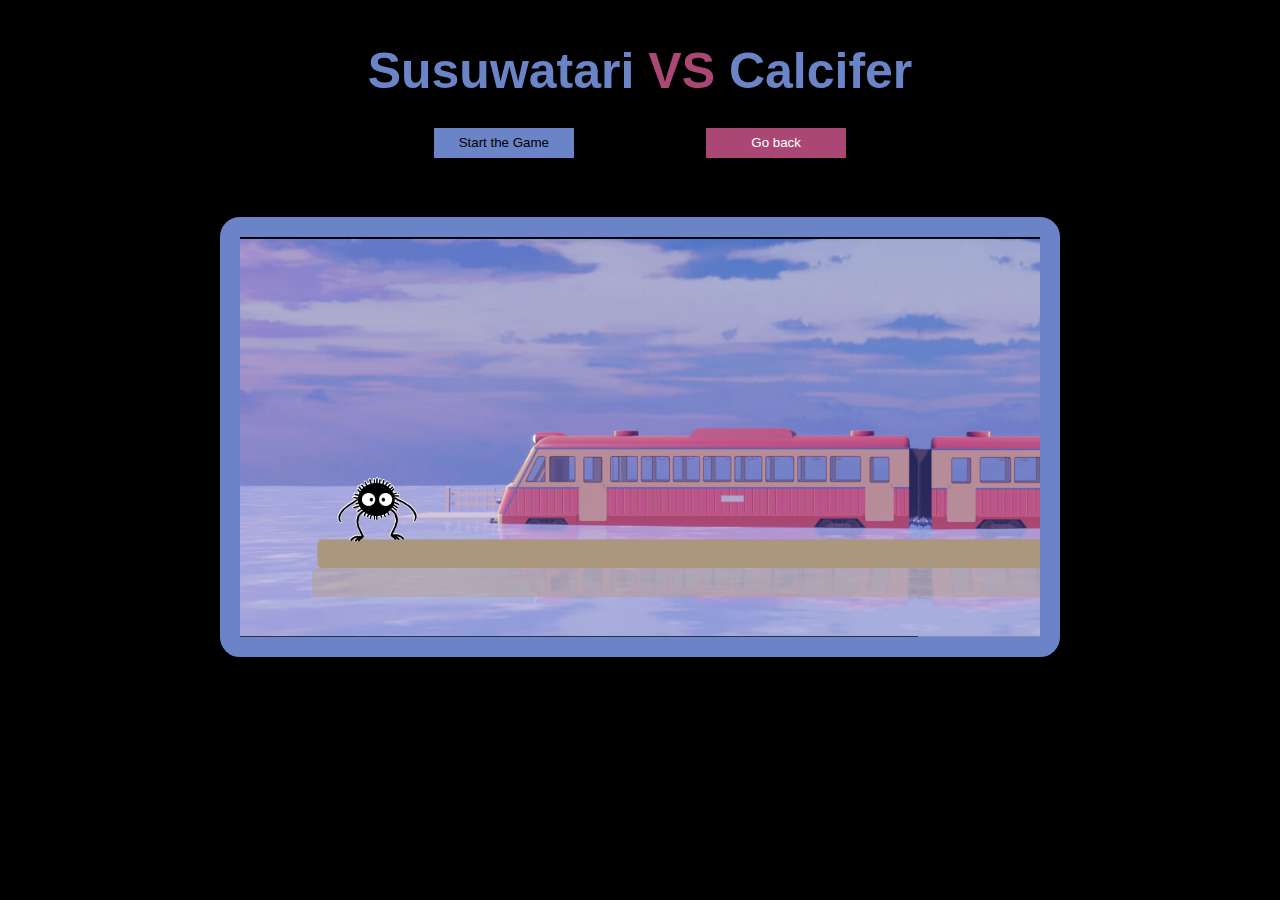
==== game.html @ c3b1b88d "1st iteration" ====
<!DOCTYPE html>
<html lang="en">
<head>
    <meta charset="UTF-8">
    <meta http-equiv="X-UA-Compatible" content="IE=edge">
    <meta name="viewport" content="width=device-width, initial-scale=1.0">
    <title>S&C - Level 1</title>
    <link rel="stylesheet" href="styleGame.css"></style>
</head>
<body> 
    <header>
        <h1>Susuwatari <span>VS</span> Calcifer</h1>
        <ul>
            <li><button class="start"> Start the Game </button></li>
            <li><button class="goBack"> <a href="index.html">Go back</a> </button></li>  
        </ul> 
    </header>

    <script src="/scriptGame.js"></script>
    
</body>
</html>
---- styleGame.css ----
body {
    background-color: black;
}

canvas {
    border: 20px solid #6B84C8; 
    border-radius: 20px;
    margin-top : 50px;
    padding : -100px;

  }

body {
    display: flex;
    flex-direction: column;
    justify-content: center;
    align-items: center;
}

header {
    order: -1;
}

H1 {
    /* color: #AA4774; */
    color:#6B84C8;
    font-size: 50px;
    font-family: 'Lucida Sans', 'Lucida Sans Regular', 'Lucida Grande', 'Lucida Sans Unicode', Geneva, Verdana, sans-serif;
    
    
}
 span {
    color: #AA4774;
    

 }

 .start{
    background-color: #6B84C8; 
 }

 .goBack{
    background-color: #AA4774; 
 }


 ul {
    padding-left:0;
    list-style: none;
    display: flex;
    flex-flow: row nowrap;
    justify-content: space-around; 

 }

 button{ 
    border: none;
    height: 30px;
    width: 140px;
    margin: -10px 30px;
 }

 a {
    text-decoration: none; 
    color: white;
 }
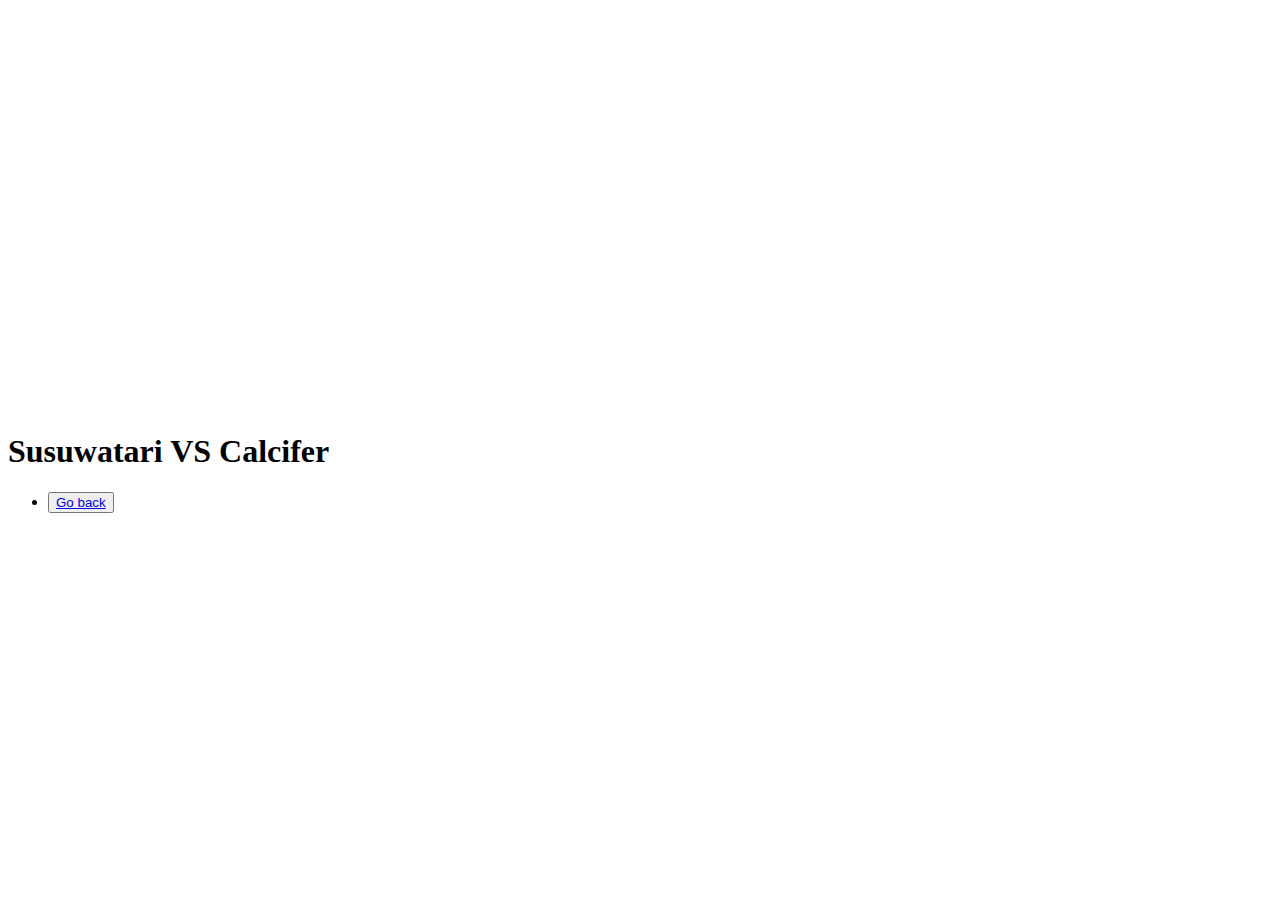
==== commit ea55fd3a: "created platforms, enemies, win/loose and scoring" ====
--- a/game.html
+++ b/game.html
@@ -4,19 +4,23 @@
     <meta charset="UTF-8">
     <meta http-equiv="X-UA-Compatible" content="IE=edge">
     <meta name="viewport" content="width=device-width, initial-scale=1.0">
-    <title>S&C - Level 1</title>
-    <link rel="stylesheet" href="styleGame.css"></style>
+    <title>S&C - Level 1</title> 
+    <link rel="stylesheet" href="./Styles/styleGame.css"></style>
 </head>
 <body> 
     <header>
         <h1>Susuwatari <span>VS</span> Calcifer</h1>
-        <ul>
-            <li><button class="start"> Start the Game </button></li>
+        <ul> 
             <li><button class="goBack"> <a href="index.html">Go back</a> </button></li>  
         </ul> 
     </header>
-
-    <script src="/scriptGame.js"></script>
+ 
+    <script src="./JS/Objects/gameLandscape.js"></script>
+    <script src="./JS/Objects/lansdcapeBackground.js"></script>
+    <script src="./JS/Classes/ghibliChar.js"></script>
+    <script src="./JS/Classes/Player.js"></script>
+    <script src="./JS/Classes/Platform.js"></script>
+    <script src="./JS/scriptGame.js"></script>
     
 </body>
 </html>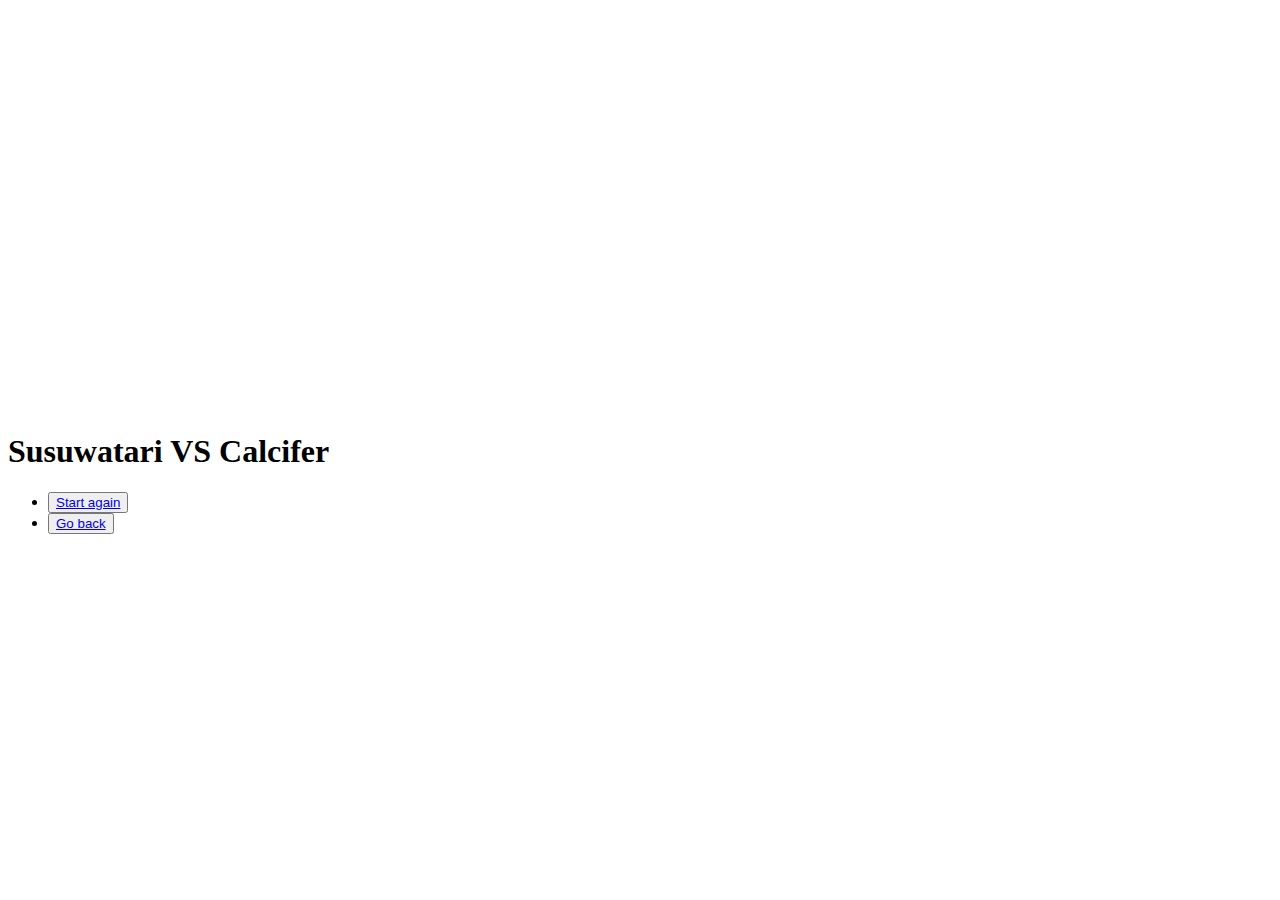
==== commit f0e2a1f3: "updates" ====
--- a/game.html
+++ b/game.html
@@ -11,15 +11,23 @@
     <header>
         <h1>Susuwatari <span>VS</span> Calcifer</h1>
         <ul> 
+            <li><button class="start"><a href="game.html">Start again</a> </button></li>  
             <li><button class="goBack"> <a href="index.html">Go back</a> </button></li>  
         </ul> 
     </header>
+    
+    <!-- <audio controls autoplay>
+        <source src="/Audio/Hard work.mp3" type="audio/mpeg">  
+      </audio> -->
  
     <script src="./JS/Objects/gameLandscape.js"></script>
     <script src="./JS/Objects/lansdcapeBackground.js"></script>
     <script src="./JS/Classes/ghibliChar.js"></script>
     <script src="./JS/Classes/Player.js"></script>
     <script src="./JS/Classes/Platform.js"></script>
+    <script src="./JS/Objects/platforms.js"></script>
+    <script src="./JS/Objects/fires.js"></script>
+    <script src="./JS/Objects/starFood.js"></script>
     <script src="./JS/scriptGame.js"></script>
     
 </body>
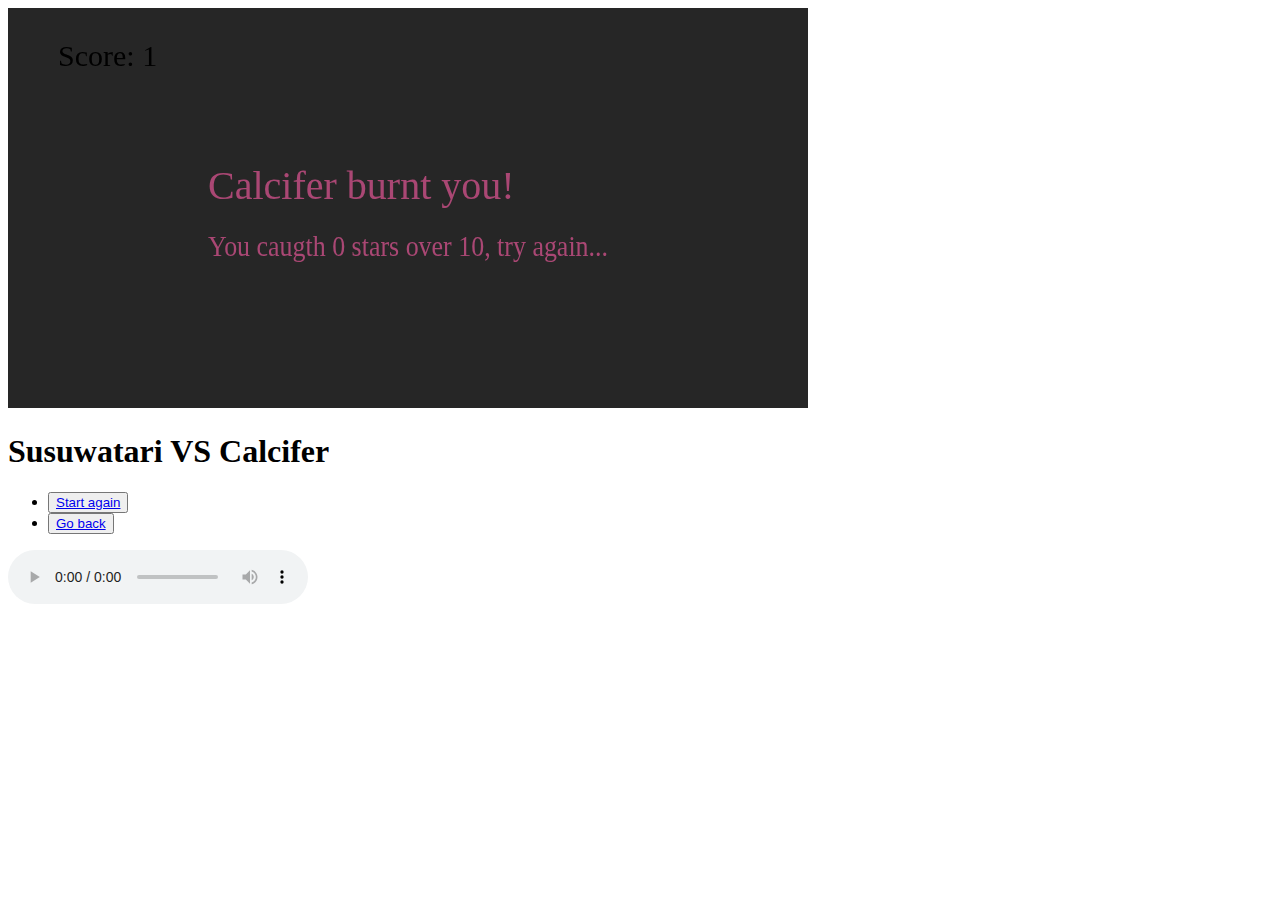
==== commit 710434c6: "test for deployment" ====
--- a/game.html
+++ b/game.html
@@ -16,18 +16,14 @@
         </ul> 
     </header>
     
-    <!-- <audio controls autoplay>
+    <audio controls autoplay>
         <source src="/Audio/Hard work.mp3" type="audio/mpeg">  
-      </audio> -->
+      </audio>
  
-    <script src="./JS/Objects/gameLandscape.js"></script>
-    <script src="./JS/Objects/lansdcapeBackground.js"></script>
+    <script src="./JS/Objects/gameLandscape.js"></script> 
     <script src="./JS/Classes/ghibliChar.js"></script>
     <script src="./JS/Classes/Player.js"></script>
-    <script src="./JS/Classes/Platform.js"></script>
-    <script src="./JS/Objects/platforms.js"></script>
-    <script src="./JS/Objects/fires.js"></script>
-    <script src="./JS/Objects/starFood.js"></script>
+    <script src="./JS/Classes/Platform.js"></script>   
     <script src="./JS/scriptGame.js"></script>
     
 </body>
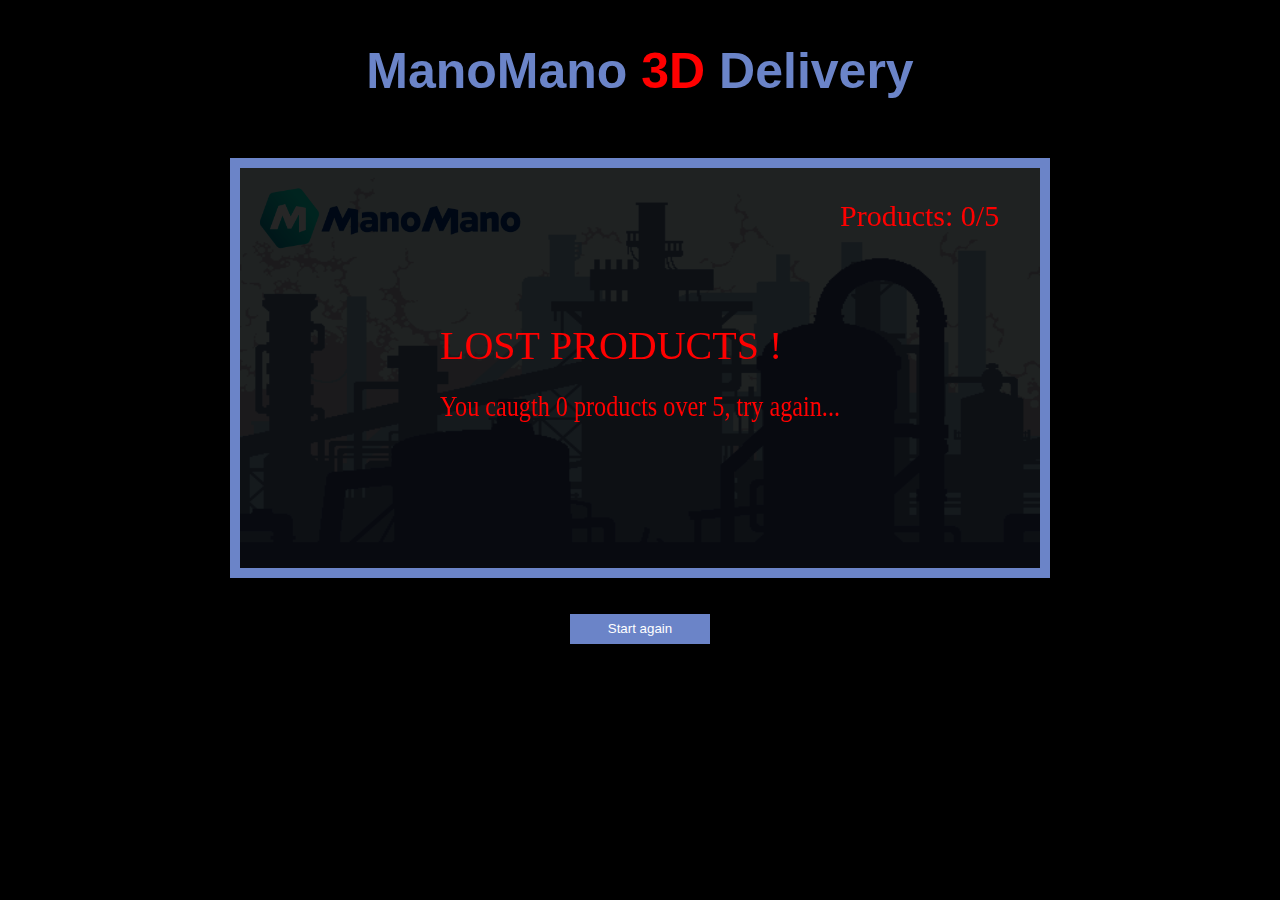
==== commit 52bd5146: "changed game" ====
--- a/game.html
+++ b/game.html
@@ -4,27 +4,23 @@
     <meta charset="UTF-8">
     <meta http-equiv="X-UA-Compatible" content="IE=edge">
     <meta name="viewport" content="width=device-width, initial-scale=1.0">
-    <title>S&C - Level 1</title> 
+    <title>MM 3D Delivery</title> 
     <link rel="stylesheet" href="./Styles/styleGame.css"></style>
 </head>
 <body> 
     <header>
-        <h1>Susuwatari <span>VS</span> Calcifer</h1>
-        <ul> 
-            <li><button class="start"><a href="game.html">Start again</a> </button></li>  
-            <li><button class="goBack"> <a href="index.html">Go back</a> </button></li>  
-        </ul> 
+        <h1>ManoMano <span>3D</span> Delivery</h1>
     </header>
     
-    <audio controls autoplay>
-        <source src="/Audio/Hard work.mp3" type="audio/mpeg">  
-      </audio>
- 
-    <script src="./JS/Objects/gameLandscape.js"></script> 
-    <script src="./JS/Classes/ghibliChar.js"></script>
-    <script src="./JS/Classes/Player.js"></script>
-    <script src="./JS/Classes/Platform.js"></script>   
+    <!-- <audio controls autoplay>
+        <source src="/Audio/ManoMano.mp3" type="audio/mpeg">  
+      </audio> -->
+  
     <script src="./JS/scriptGame.js"></script>
+
+    <ul> 
+        <li><button class="start"><a href="game.html">Start again</a> </button></li>   
+    </ul> 
     
 </body>
 </html>--- a/Styles/styleGame.css
+++ b/Styles/styleGame.css
@@ -0,0 +1,71 @@
+body {
+    background-color: black;
+}
+
+canvas {
+   border: 10px solid #6B84C8; 
+   margin : 25px 0;
+   padding : -50px; 
+
+ }
+
+body {
+   display: flex;
+   flex-direction: column;
+   justify-content: center;
+   align-items: center;
+ 
+}
+
+header {
+    order: -1;
+}
+
+H1 {
+    /* color: #AA4774; */
+    color:#6B84C8;
+    font-size: 50px;
+    font-family: 'Lucida Sans', 'Lucida Sans Regular', 'Lucida Grande', 'Lucida Sans Unicode', Geneva, Verdana, sans-serif;
+    
+    
+}
+ span {
+    color: red;
+    
+
+ }
+
+ .start{
+    background-color: #6B84C8; 
+ }
+
+ .goBack{
+    background-color: red; 
+ }
+
+
+ ul {
+    padding-left:0;
+    list-style: none;
+    display: flex;
+    flex-flow: row nowrap;
+    justify-content: space-around; 
+
+ }
+
+ button{ 
+    border: none;
+    height: 30px;
+    width: 140px;
+    margin: -10px 30px;
+ }
+
+ a {
+    text-decoration: none; 
+    color: white;
+ }
+
+
+ audio {
+   display: none ;
+}
